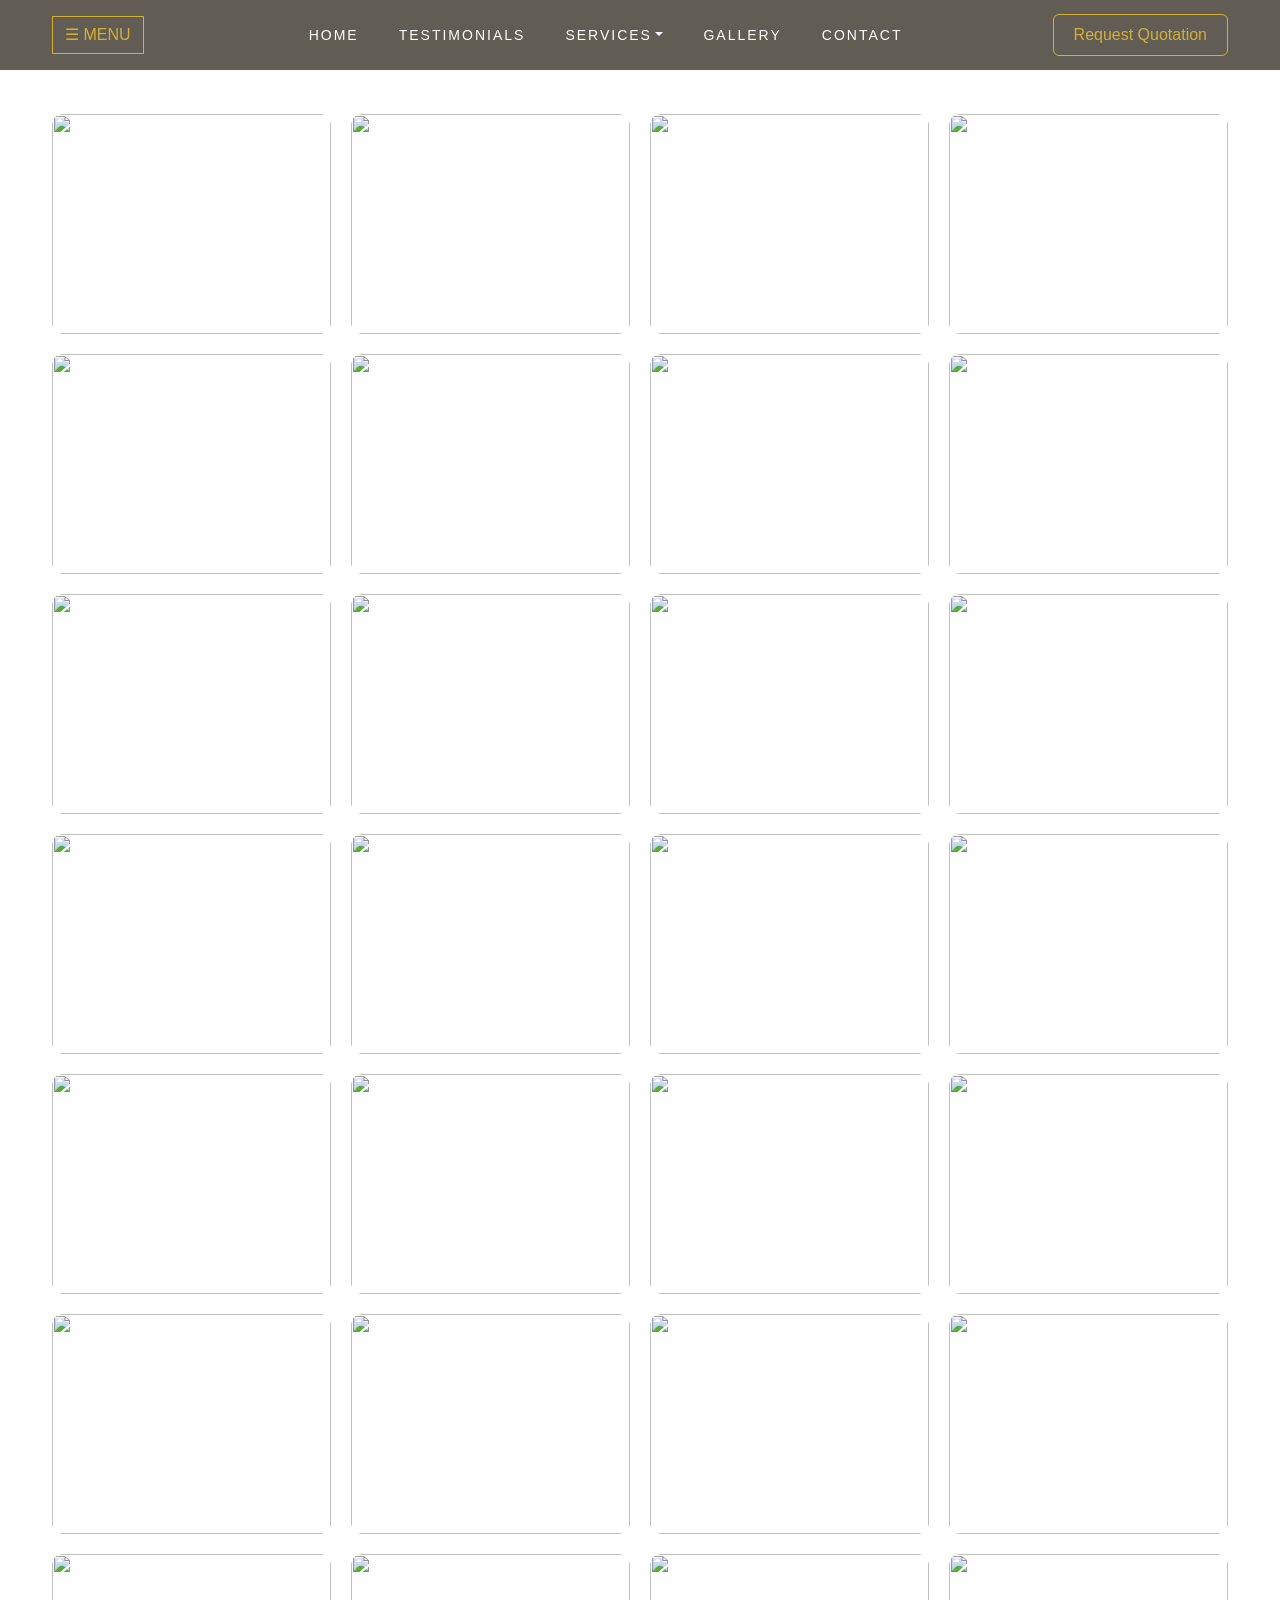
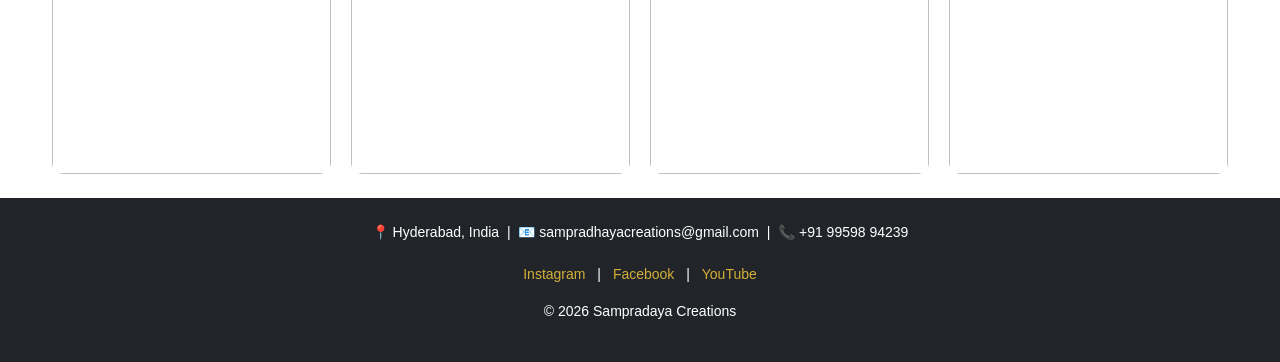
==== Gallery.html @ 61444fd0 "Add files via upload" ====
<!DOCTYPE html>
<html lang="en">
<head>
  <meta charset="UTF-8">
  <title>Gallery | Sampradayaa Creations</title>

  <link href="https://cdn.jsdelivr.net/npm/bootstrap@5.3.0/dist/css/bootstrap.min.css" rel="stylesheet">
  <link rel="stylesheet" href="style.css">

  <style>
    body {
      background: #ffffff;
      color: rgb(0, 0, 0);
    }
    body {
      padding-top: 90px; /* pushes content below navbar */
    }
    /* HEADER */
    .gallery-header {
      padding: 100px 0 40px;
      text-align: center;
    }

    .gallery-header h1 {
      font-weight: 300;
      letter-spacing: 2px;
    }

    /* FILTER BUTTONS */
    .filter-btns {
      text-align: center;
      margin-bottom: 40px;
    }

    .filter-btn {
      border: 1px solid #d4af37;
      color: #d4af37;
      background: transparent;
      padding: 8px 18px;
      margin: 5px;
      transition: 0.3s;
    }

    .filter-btn:hover,
    .filter-btn.active {
      background: #d4af37;
      color: black;
    }

    /* GRID */
    .gallery-grid {
      display: grid;
      grid-template-columns: repeat(4, 1fr);
      gap: 20px;
    }

    /* IMAGE CARD */
    .gallery-item {
      position: relative;
      overflow: hidden;
      border-radius: 10px;
      cursor: pointer;
    }

    .gallery-item img {
      width: 100%;
      height: 220px;
      object-fit: cover;
      border-radius: 10px;
    }

    /* HOVER EFFECT */
    .gallery-item:hover img {
      transform: scale(1.1);
    }

    .gallery-overlay {
      position: absolute;
      bottom: 0;
      z-index: 2;
      width: 100%;
      background: linear-gradient(to top, rgba(0,0,0,0.7), transparent);
      color: #d4af37;
      text-align: center;
      padding: 12px;
      opacity: 0;
      transition: 0.3s ease;
      font-size: 14px;
      letter-spacing: 1px;
    }
    .custom-navbar {
      background: rgb(98, 93, 84);
      transition: all 0.4s ease;
    }
    .gallery-item:hover .gallery-overlay {
      opacity: 1;
    }

    /* LIGHTBOX */
    .lightbox {
      position: fixed;
      top: 0;
      left: 0;
      width: 100%;
      height: 100%;
      background: rgba(166, 159, 159, 0.9);
      display: none;
      align-items: center;
      justify-content: center;
      z-index: 9999;
    }

    .lightbox img {
      max-width: 90%;
      max-height: 90%;
    }
    .footer {
  background: #1a1a1a;
  color: white;
  font-size: 14px;
}

.footer a {
  color: #d4af37;
  text-decoration: none;
  margin: 0 8px;
  transition: 0.3s;
}

.footer a:hover {
  color: white;
}
.category-overlay {
  position: fixed;
  top: 0;
  left: 0;
  width: 100%;
  height: 100%;
  background: rgba(0,0,0,0.8);
  display: none;
  justify-content: center;
  align-items: center;
  z-index: 9999;
}

.overlay-content-box {
  width: 90%;
  max-width: 1100px;
  background: rgba(255,255,255,0.05);
  backdrop-filter: blur(12px);
  padding: 30px;
  border-radius: 10px;
  position: relative;
}

.overlay-grid {
  display: grid;
  grid-template-columns: repeat(auto-fit, minmax(250px, 1fr));
  gap: 15px;
}

.overlay-grid img {
  width: 100%;
  height: 220px;
  object-fit: cover;
  border-radius: 8px;
  transition: 0.3s;
}

.overlay-grid img:hover {
  transform: scale(1.05);
}

.close-overlay {
  position: absolute;
  top: 10px;
  right: 15px;
  font-size: 22px;
  cursor: pointer;
  color: white;
}
.gallery-overlay-full {
  position: fixed;
  top: 0;
  left: 0;
  width: 100%;
  height: 100%;
  background: rgba(0,0,0,0.85);
  display: none;
  z-index: 9999;
}

.gallery-overlay-content {
  width: 90%;
  max-width: 1000px;
  margin: 80px auto;
  background: transparent;
  position: relative;
}

.gallery-scroll {
  display: grid;
  grid-template-columns: repeat(auto-fit, minmax(180px, 1fr));;
  gap: 20px;

  max-height: 80vh;
  overflow-y: auto;

  padding-right: 10px;
}

/* SCROLLBAR CLEAN */
.gallery-scroll::-webkit-scrollbar {
  width: 6px;
}
.gallery-scroll::-webkit-scrollbar-thumb {
  background: #d4af37;
  border-radius: 10px;
}

/* IMAGES */
.gallery-scroll img {
  width: 100%;
  height: 250px;
  object-fit: cover;

  border-radius: 10px;
  transition: 0.3s;
  cursor: pointer;
}
.gallery-scroll img:hover {
  transform: scale(1.02);
}

/* CLOSE BUTTON */
.close-btn-overlay {
  position: absolute;
  top: -40px;
  right: 0;
  font-size: 28px;
  color: white;
  cursor: pointer;
}
.gallery-overlay-full {
  animation: fadeIn 0.3s ease;
}

@keyframes fadeIn {
  from { opacity: 0; }
  to { opacity: 1; }
}
.container {
  max-width: 1200px;
}
.image-popup {
  position: fixed;
  top: 0;
  left: 0;

  width: 100%;
  height: 100%;

  background: rgba(0,0,0,0.95);

  display: none;
  justify-content: center;
  align-items: center;

  z-index: 10000;
}

.image-popup img {
  max-width: 90%;
  max-height: 90%;
  border-radius: 10px;
}

.popup-close {
  position: absolute;
  top: 20px;
  right: 35px;

  color: white;
  font-size: 40px;
  cursor: pointer;
}
  </style>
</head>

<body>
<!-- HEADER -->
<header>
  <nav class="navbar navbar-expand-lg fixed-top custom-navbar">
    <div class="container d-flex align-items-center">
      <!-- TOGGLER -->
      <button id="menuBtn" class="menu-toggle" onclick="toggleMenu()">☰ MENU</button>
      <!-- CENTER + RIGHT -->
      <div class="collapse navbar-collapse">
        <!-- CENTER MENU -->
        <ul class="navbar-nav mx-auto gap-4">
          <li class="nav-item"><a class="nav-link" href="index.html">HOME</a></li>
          <li class="nav-item"><a class="nav-link" href="index.html#testimonials">TESTIMONIALS</a></li>
          <!-- DROPDOWN -->
          <li class="nav-item dropdown">
            <a class="nav-link dropdown-toggle" href="index.html#services" data-bs-toggle="dropdown">SERVICES</a>
            <ul class="dropdown-menu">
              <li><a class="dropdown-item" href="index.html#services">Wedding Decor</a></li>
              <li><a class="dropdown-item" href="index.html#services">Wedding Management</a></li>
              <li><a class="dropdown-item" href="index.html#services">Corporate Events</a></li>
            </ul>
          </li>
          <li class="nav-item"><a class="nav-link" href="Gallery.html">GALLERY</a></li>
          <li class="nav-item"><a class="nav-link" href="Contact.html">CONTACT</a></li>
        </ul>
        <!-- RIGHT BUTTON -->
        <a href="#" class="btn quote-btn">Request Quotation</a>
      </div>
    </div>
  </nav>
</header>
<!-- GRID -->
<br>
<div class="container">
  <div class="gallery-grid">
    <!-- ITEM -->
    <div class="gallery-item" onclick="openGallery('EngagementCeremony')">
      <img src="Images/Engagement Ceremony 2.jpg">
      <div class="gallery-overlay">Engagement Ceremony</div>
    </div>
    <div class="gallery-item" onclick="openGallery('GaneshPooja')">
      <img src="Images/Ganesh Pooja 3.jpg">
      <div class="gallery-overlay">Ganesh Pooja</div>
    </div>
    <div class="gallery-item" onclick="openGallery('HomeDecor')">
      <img src="Images/Home Decor 11.jpg">
      <div class="gallery-overlay">Home Decor</div>
    </div>
    <div class="gallery-item" onclick="openGallery('Handra')">
      <img src="Images/Handra 4.jpg">
      <div class="gallery-overlay">Handra Decor</div>
    </div>
    <div class="gallery-item" onclick="openGallery('VaruluKallu')">
      <img src="Images/Varulu Kallu Pooja 3.jpg">
      <div class="gallery-overlay">Varulu Kallu Pooje(Kottanam)</div>
    </div>
    <div class="gallery-item" onclick="openGallery('HaldiDecor')">
      <img src="Images/Haldi Decor 7.jpg">
      <div class="gallery-overlay">Haldi Decor(Managala Snana)</div>
    </div>
    <div class="gallery-item" onclick="openGallery('SurugiNeeru')">
      <img src="Images/Surugi Neeru 2.png">
      <div class="gallery-overlay">Suruge Neeru</div>
    </div>
    <div class="gallery-item" onclick="openGallery('MehendiDecor')">
      <img src="Images/Mehendi Decor.png">
      <div class="gallery-overlay">Mehendi Ceremony</div>
    </div>
    <div class="gallery-item" onclick="openGallery('SangeethDecor')">
      <img src="Images/Venue Decor.jpg">
      <div class="gallery-overlay">Sangeeth Ceremony</div>
    </div>
    <div class="gallery-item" onclick="openGallery('GrandWelcome')">
      <img src="Images/Welcome Flower Path 3.jpg">
      <div class="gallery-overlay">Grand Welcome</div>
    </div>
    <div class="gallery-item" onclick="openGallery('StageDecor')">
      <img src="Images/Stage Decor 3.jpg">
      <div class="gallery-overlay">Stage Decor</div>
    </div>
    <div class="gallery-item" onclick="openGallery('VenueDecor')">
      <img src="Images/Venue Decor 8.jpg">
      <div class="gallery-overlay">Venue Decor</div>
    </div>
    <div class="gallery-item" onclick="openGallery('Rukwoth')">
      <img src="Images/Stage Decor.jpg">
      <div class="gallery-overlay">Rukwoth</div>
    </div>
    <div class="gallery-item" onclick="openGallery('MangalaGouriPooja')">
      <img src="Images/Mangala Gouri Pooja.jpg">
      <div class="gallery-overlay">Mangala Gouri Pooje</div>
    </div>
    <div class="gallery-item" onclick="openGallery('KashiYatra')">
      <img src="Images/Kashi Yatra 6.jpg">
      <div class="gallery-overlay">Kashi Yatra</div>
    </div>
    <div class="gallery-item" onclick="openGallery('Maduve')">
      <img src="Images/Wedding Rituals 3.jpg">
      <div class="gallery-overlay">Madve/Phere/Varmaala</div>
    </div>
    <div class="gallery-item" onclick="openGallery('Saptapadi')">
      <img src="Images/Saptapadi 3.jpg">
      <div class="gallery-overlay">Saptapadi</div>
    </div>
    <div class="gallery-item" onclick="openGallery('DollDisplay')">
      <img src="Images/Doll Display.jpg">
      <div class="gallery-overlay">Doll Display</div>
    </div>
    <div class="gallery-item" onclick="openGallery('BididhiMane')">
      <img src="Images/Bididhi Mane Arrangement 2.png">
      <div class="gallery-overlay">Bididhi mane arrangement(Groom's Room Decor)</div>
    </div>
    <div class="gallery-item" onclick="openGallery('VaraPoojeTrays')">
      <img src="Images/WE - Display Item 18.jpg">
      <div class="gallery-overlay">Vara Pooje Trays</div>
    </div>
    <div class="gallery-item" onclick="openGallery('BridalEntry')">
      <img src="Images/WE - Bridal Entry 3.jpg ">
      <div class="gallery-overlay">Bridal Entry Concepts</div>
    </div>
    <div class="gallery-item" onclick="openGallery('BhoomaBhojana')">
      <img src="Images/Bhooma Bhojana.png">
      <div class="gallery-overlay">Bhooma Bhojana</div>
    </div>
    <div class="gallery-item" onclick="openGallery('Gruhapravesha')">
      <img src="Images/Gruhapravesha Laxmi Pooja 2.jpg">
      <div class="gallery-overlay">Gruhapravesha Lakshmi Pooja</div>
    </div>
    <div class="gallery-item" onclick="openGallery('OtherItems')">
      <img src="Images/WE - Display Item 12.png">
      <div class="gallery-overlay">Other Items</div>
    </div>
    <div class="gallery-item" onclick="openGallery('BanthiBhojana')">
      <img src="Images/Venue Decor 11.jpg">
      <div class="gallery-overlay">Banthi Bhojana</div>
    </div>
    <div class="gallery-item" onclick="openGallery('Upanayana')">
      <img src="Images/Upanaraya Kuteera.jpg">
      <div class="gallery-overlay">Upanayana/Munjuve</div>
    </div>
    <div class="gallery-item" onclick="openGallery('MathruBhojana')">
      <img src="Images/Upanayana Mathru Bhojana.jpg">
      <div class="gallery-overlay">Maathru Bhojana</div>
    </div>
    <div class="gallery-item" onclick="openGallery('SatyanarayanaPooja')">
      <img src="Images/Satyanarayana Pooja 2.jpg">
      <div class="gallery-overlay">Satya Narayana Pooje</div>
    </div>
  </div>
</div>
<!-- LIGHTBOX -->
<div class="lightbox" id="lightbox" onclick="closeLightbox()">
  <img id="lightbox-img">
</div>
<div id="categoryOverlay" class="category-overlay" onclick="closeCategoryOverlay(event)">
  <div class="overlay-content-box">
    <span class="close-overlay" onclick="closeCategoryOverlay()">✕</span>
    <div id="overlayImages" class="overlay-grid"></div>
  </div>
</div>
<!-- OVERLAY -->
<div id="overlayMenu" class="overlay-menu">
  <button class="close-btn" onclick="toggleMenu()">✕</button>
    <div class="overlay-content">
      &nbsp;&nbsp;&nbsp;&nbsp;&nbsp;<a class="navbar-brand" href="#"><img src="SAMPRADAYaA EVENTS & CATERERS.png" alt="" style="height: 15rem;" ></a>
      <h5>EVENT CATOGORIES</h5>
      <ul class="event-list">
        <li><button class="event-btn">Wedding Decor</button></li>
        <li><button class="event-btn">Haldi & Mehendi</button></li>
        <li><button class="event-btn">Reception</button></li>
        <li><button class="event-btn">Catering</button></li>
      </ul>
      <p>
        📧 <a href="mailto:sampradhayacreations@gmail.com">Gmail</a>
      </p>
      <div class="social-links">
        <a href="#"><i class="fab fa-instagram"></i> Instagram</a>
        <a href="#"><i class="fab fa-facebook"></i> Facebook</a>
        <a href="#"><i class="fab fa-youtube"></i> YouTube</a>
      </div>
    </div>
</div>
<div id="galleryOverlay" class="gallery-overlay-full" onclick="closeGallery(event)">
  <div class="gallery-overlay-content">
    <span class="close-btn-overlay" onclick="closeGallery()">✕</span>
    <div id="galleryScroll" class="gallery-scroll"></div>
  </div>
</div>
<!-- IMAGE POPUP -->
<div id="imagePopup" class="image-popup" onclick="closeImagePopup()">
  <span class="popup-close">✕</span>
  <img id="popupImg">
</div>
<!-- FOOTER -->
<br>
<footer class="footer bg-dark text-white text-center py-4">
  <div class="d-flex justify-content-center">
    <span>📍 Hyderabad, India</span>&nbsp; | &nbsp;
    <span>📧 sampradhayacreations@gmail.com</span>&nbsp; | &nbsp;
    <span>📞 +91 99598 94239</span>  
  </div>
  <br>
  <div>
    <a href="#">Instagram</a> |
    <a href="#">Facebook</a> |
    <a href="#">YouTube</a>
  </div> 
  <p class="mt-3">© 2026 Sampradaya Creations</p>
</footer>
<script>
function filterGallery(category, el) {
  const items = document.querySelectorAll(".gallery-item");

  items.forEach(item => {
    item.style.display =
      category === "all" || item.classList.contains(category)
        ? "block"
        : "none";
  });

  document.querySelectorAll(".filter-btn").forEach(btn => btn.classList.remove("active"));
  el.classList.add("active");
}
</script>
<script>
  window.addEventListener("scroll", function () 
  {
    document.querySelector(".custom-navbar")
    .classList.toggle("scrolled", window.scrollY > 50);
  });
</script>
<script>
  function toggleMenu() 
  {
    const menu = document.getElementById("overlayMenu");
    const btn = document.getElementById("menuBtn");
    menu.classList.toggle("active");
    // hide/show button
    if (menu.classList.contains("active")) 
    {
      btn.style.display = "none";
    } else 
    {
      btn.style.display = "inline-block";
    }
  }
</script>
<script>
const galleryData = {
  EngagementCeremony: [
    "Images/Engagement Ceremony.jpg",
    "Images/Engagement Ceremony 2.jpg",
    "Images/Engagement Ceremony 3.jpg"
  ],

  HomeDecor: [
    "Images/Home Decor.jpg",
    "Images/Home Decor 2.png",
    "Images/Home Decor 3.png",
    "Images/Home Decor 4.png",
    "Images/Home Decor 5.png",
    "Images/Home Decor 6.jpg",
    "Images/Home Decor 7.jpg",
    "Images/Home Decor 8.jpg",
    "Images/Home Decor 9.jpg",
    "Images/Home Decor 10.jpg",
    "Images/Home Decor 11.jpg"
  ],

  Handra: [
    "Images/Handra.png",
    "Images/Handra 2.png",
    "Images/Handra 3.png",
    "Images/Handra 4.jpg",
    "Images/Handra 5.jpg"
  ],

  GaneshPooja: [
    "Images/Ganesh Pooja.jpg",
    "Images/Ganesh Pooja 2.jpg",
    "Images/Ganesh Pooja 3.jpg"
  ],

  VaruluKallu: [
    "Images/Varulu Kallu Pooja.jpg",
    "Images/Varulu Kallu Pooja 2.jpg",
    "Images/Varulu Kallu Pooja 3.jpg",
    "Images/Varulu Kallu Pooja 4.jpg",
    "Images/Varulu Kallu Pooja 5.jpg",
    "Images/Varulu Kallu Pooja 6.jpg",
    "Images/Varulu Kallu Pooja 7.jpg",
    "Images/Varulu Kallu Pooja 8.jpg",
    "Images/Varulu Kallu Pooja 9.jpg",
    "Images/Varulu Kallu Pooja 10.png"
  ],

  SurugiNeeru: [
    "Images/Surugi Neeru.png",
    "Images/Surugi Neeru 2.png"
  ],

  HaldiDecor: [
    "Images/Haldi Decor.png",
    "Images/Haldi Decor 2.png",
    "Images/Haldi Decor 3.jpg",
    "Images/Haldi Decor 4.jpg",
    "Images/Haldi Decor 5.jpg",
    "Images/Haldi Decor 6.jpg",
    "Images/Haldi Decor 7.jpg",
    "Images/Haldi Decor 8.jpg",
    "Images/Haldi Decor 9.jpg"
  ],

  MehendiDecor: [
    "Images/Mehendi Decor.png",
    "Images/Mehendi Decor 2.png",
    "Images/Mehendi Decor 3.png"
  ],

  SangeethDecor: [
    "Images/Venue Decor.jpg"
  ],

  StageDecor: [
    "Images/Stage Decor.jpg",
    "Images/Stage Decor 2.jpg",
    "Images/Stage Decor 3.jpg",
    "Images/Stage Decor 4.jpg",
    "Images/Stage Decor 5.jpg"
  ],

  VenueDecor: [
    "Images/Venue Decor.jpg",
    "Images/Venue Decor 2.jpg",
    "Images/Venue Decor 3.jpg",
    "Images/Venue Decor 4.jpg",
    "Images/Venue Decor 5.jpg",
    "Images/Venue Decor 6.jpg",
    "Images/Venue Decor 7.jpg",
    "Images/Venue Decor 8.jpg",
    "Images/Venue Decor 9.jpg",
    "Images/Venue Decor 10.jpg",
    "Images/Venue Decor 11.jpg"
  ],

  GrandWelcome: [
    "Images/Welcome Flower Path.jpg",
    "Images/Welcome Flower Path 2.jpg",
    "Images/Welcome Flower Path 3.jpg",
    "Images/Welcome Flower Path 4.jpg",
    "Images/Welcome Flower Path 5.png",
    "Images/Welcome Flower Path 6.png",
    "Images/Welcome Flower Path 7.png",
    "Images/Welcome Flower Path 8.jpg",
    "Images/Welcome Flower Path 9.jpg",
    "Images/Welcome Flower Path 10.jpg",
    "Images/Welcome Flower Path 11.jpg",
    "Images/Welcome Flower Path 12.jpg",
    "Images/Welcome Flower Path 13.jpg",
    "Images/Welcome Flower Path 14.jpg",
    "Images/Welcome Flower Path 15.jpg",
    "Images/Welcome Flower Path 16.jpg"
  ],

  Rukwoth: [
    "Images/WE - Display Item 13.png",
    "Images/WE - Display Item 14.png",
    "Images/WE - Display Item 15.png",
    "Images/WE - Display Item 16.jpg",
    "Images/WE - Display Item 17.jpg",
    "Images/WE - Display Item 18.jpg",
    "Images/WE - Display Item 19.jpg",
    "Images/WE - Display Item 20.jpg",
    "Images/WE - Display Item 21.jpg"
  ],

  MangalaGouriPooja: [
    "Images/Mangala Gouri Pooja.jpg",
    "Images/Mangala Gouri Pooja 2.png",
    "Images/Mangala Gouri Pooja 3.png",
    "Images/Mangala Gouri Pooja 4.jpg",
    "Images/Mangala Gouri Pooja 5.jpg",
    "Images/Mangala Gouri Pooja 6.jpg",
    "Images/WE - Maradha Bhagina.jpg",
    "Images/WE - Maradha Bhagina 2.jpg",
    "Images/WE - Maradha Bhagina 3.jpg",
    "Images/WE - Maradha Bhagina 4.png",
    "Images/WE - Maradha Bhagina 5.jpg",
    "Images/WE - Maradha Bhagina 6.png",
    "Images/WE - Maradha Bagina 7.jpg"
  ],

  KashiYatra: [
    "Images/Kashi Yatra.png",
    "Images/Kashi Yatra 2.png",
    "Images/Kashi Yatra 3.jpg",
    "Images/Kashi Yatra 4.jpg",
    "Images/Kashi Yatra 5.jpg",
    "Images/Kashi Yatra 6.jpg"
  ],

  Maduve: [
    "Images/Wedding Rituals.jfif",
    "Images/Wedding Rituals 2.jpg",
    "Images/Wedding Rituals 3.jpg"
  ],

  Saptapadi: [
    "Images/Saptapadi.jpg",
    "Images/Saptapadi 2.jpg",
    "Images/Saptapadi 3.jpg",
    "Images/Saptapadi 4.jpg",
    "Images/Saptapadi 5.jpg",
    "Images/Saptapadi 6.png",
    "Images/Saptapadi 7.png",
    "Images/Saptapadi 9.png",
    "Images/Saptapadi 10.jpg"
  ],

  DollDisplay: [
    "Images/Doll Display.jpg",
    "Images/Doll Display 2.jpg",
    "Images/Doll Display 3.png",
    "Images/Doll Display 4.jpg",
    "Images/Doll Display 5.jpg",
    "Images/Doll Display 6.jpg",
    "Images/Doll Display 7.jpg",
    "Images/Doll Display 8.jpg",
    "Images/Doll Display 9.jpg",
    "Images/Doll Display 10.jpg",
    "Images/Doll Display 11.jpg",
    "Images/Doll Display 12.jpg",
    "Images/Doll Display 13.jpg",
    "Images/Doll Display 14.jpg",
    "Images/Doll Display 15.jpg",
    "Images/Doll Display 16.jpg"
  ],

  BididhiMane: [
    "Images/Bididhi Mane Arrangement.jpg",
    "Images/Bididhi Mane Arrangement 2.png",
    "Images/Bididhi Mane Arrangement 3.png",
    "Images/Bididhi Mane Arrangement 4.png"
  ],

  VaraPoojeTrays: [
    "Images/WE - Display Item.jpg",
    "Images/WE - Display Item 2.jpg",
    "Images/WE - Display Item 3.jpg",
    "Images/WE - Display Item 4.jpg",
    "Images/WE - Display Item 5.jpg",
    "Images/WE - Display Item 6.jpg",
    "Images/WE - Display Item 7.jpg",
    "Images/WE - Display Item 8.jpg",
    "Images/WE - Display Item 9.jpg",
    "Images/WE - Display Item 10.jpg",
    "Images/WE - Display Item 11.jpg",
    "Images/WE - Display Item 12.png"
  ],

  BridalEntry: [
    "Images/WE - Bridal Entry.jpg",
    "Images/WE - Bridal Entry 2.jpg",
    "Images/WE - Bridal Entry 3.jpg"
  ],

  BhoomaBhojana: [
    "Images/Bhooma Bhojana.png",
    "Images/Bhooma Bhojana 2.png"
  ],

  Gruhapravesha: [
    "Images/Gruhapravesha Laxmi Pooja.jpg",
    "Images/Gruhapravesha Laxmi Pooja 2.jpg"
  ],

  BanthiBhojana: [
    "Images/Venue Decor 11.jpg"
  ],

  Upanayana: [
    "Images/Upanaraya Kuteera.jpg"
  ],

  MathruBhojana: [
    "Images/Upanayana Mathru Bhojana.jpg"
  ],

  SatyanarayanaPooja: [
    "Images/Satyanarayana pooja.jpg",
    "Images/Satyanarayana Pooja 2.jpg",
    "Images/Satyanarayana Pooja 3.jpg"
  ],

  OtherItems: [
    "Images/WE - Aarthi Plate.jpg",
    "Images/WE - Antharapata.png",
    "Images/WE - Antharapata 2.png",
    "Images/WE - Antharapata 3.jpg",
    "Images/WE - Antharapata 4.jpg",
    "Images/WE - Antharapata 5.jpg",
    "Images/WE - Antharapata 6.jpg",
    "Images/WE - Backdrop.png",
    "Images/WE - Decorated Coconut.png",
    "Images/WE - Decorated Cocunuts 2.jpg",
    "Images/WE - Decorated Cocunuts 3.jpg",
    "Images/WE - Decorated Cocunuts 4.jpg",
    "Images/WE - Decorated Cocunuts 5.jpg",
    "Images/WE - Decorated Pots.png",
    "Images/WE - Decorated Pots 2.jpg",
    "Images/WE - Decorated Pots 3.jpg",
    "Images/WE - Decorated Pots 4.jpg",
    "Images/WE - Decorated Pots 5.jpg",
    "Images/WE - Phalhara.png",
    "Images/WE - Phalhara 2.png",
    "Images/WE - Phalhara 3.png",
    "Images/WE - Return Gifts.jpg",
    "Images/WE - Return Gifts 2.jpg",
    "Images/WE - Return Gifts 3.jpg",
    "Images/WE - Thalambralu.jpg",
    "Images/WE - Thalambralu 2.png",
    "Images/WE - Thalambralu 3.jpg",
    "Images/WE - Thambulam.png",
    "Images/WE - Thambulam 2.png",
    "Images/WE - Vaniki.jpg",
    "Images/WE - Vaniki 2.png",
    "Images/Wedding Essentials.jpg"
  ]
};

function openGallery(category) {
  const overlay = document.getElementById("galleryOverlay");
  const container = document.getElementById("galleryScroll");

  container.innerHTML = "";

  galleryData[category].forEach(img => {
    container.innerHTML += `
      <img src="${img}" onclick="openImagePopup('${img}')">
    `;
  });

  overlay.style.display = "block";
}
function openImagePopup(imgSrc) {
  const popup = document.getElementById("imagePopup");
  const popupImg = document.getElementById("popupImg");

  popupImg.src = imgSrc;
  popup.style.display = "flex";
}

function closeImagePopup() {
  document.getElementById("imagePopup").style.display = "none";
}
function closeGallery(e) {
  if (!e || e.target.id === "galleryOverlay") {
    document.getElementById("galleryOverlay").style.display = "none";
  }
}
</script>
</body>
</html>
---- style.css ----
body {
  font-family: Arial, sans-serif;
}
.page-container {
  max-width: 1200px;
  margin: 0 auto;
}
.hero-wrapper {
  max-width: 1200px;
  margin: 0 auto;
  margin-top: 20px;
  border-radius: 10px;
  overflow: hidden;
}
.overlay-menu {
  left: calc((100% - 1200px)/2); /* aligns with container */
}
.hero-wrapper {
  box-shadow: 0 10px 30px rgba(0,0,0,0.2);
}
.nav-link {
  color: white !important;
}

.nav-link:hover {
  color: #d4af37 !important; /* gold */
}
/* Navbar base */
.custom-navbar {
  background: transparent;
  transition: all 0.4s ease;
}
.navbar-brand img {
  height: 12px;
}
/* On scroll */
.custom-navbar.scrolled {
  background: rgba(209, 199, 199, 0.85);
  backdrop-filter: blur(10px);
}
/* Nav links */
.nav-link {
  color: white !important;
  font-weight: 500;
  letter-spacing: 1px;
  transition: 0.3s;
}
.logo {
  height: 500px;
  width: auto;
}
.navbar {
  padding-top: 24px !important;
  padding-bottom: 24px !important;
}
.custom-navbar {
  height: 70px;
  display: flex;
  align-items: center;
}
.nav-link:hover {
  color: #d4af37 !important; /* gold */
}
/* Button */
.quote-btn {
  border: 1px solid #d4af37;
  color: #d4af37;
  padding: 6px 18px;
  transition: 0.3s;
}

.quote-btn:hover {
  background: #d4af37;
  color: black;
}
.nav-link {
  color: white !important;
  font-size: 14px;
  letter-spacing: 2px;
  font-weight: 500;
}
.hero {
  height: 100vh;
  background: url('https://images.unsplash.com/photo-1597157639073-69284dc0fdaf') center/cover no-repeat;
  position: relative;
  width: 100%;
  object-fit: cover;
}

.hero::before {
  content: "";
  position: absolute;
  width: 100%;
  height: 100%;
  background: rgba(0,0,0,0.5); /* dark overlay */
}

.hero-content {
  position: relative;
  top: 50%;
  transform: translateY(-50%);
}

.hero h1 {
  font-size: 60px;
  font-weight: 300;
}

.hero p {
  font-size: 18px;
  letter-spacing: 1px;
}
.custom-navbar {
  background: transparent;
}

.custom-navbar.scrolled {
  background: rgba(67, 57, 57, 0.9);
}
.quote-btn {
  border: 1px solid #d4af37;
  color: #d4af37;
  padding: 8px 20px;
}

.quote-btn:hover {
  background: #d4af37;
  color: black;
}
.overlay-menu {
  position: fixed;
  left: 0;
  top: 80px;
  width: 250px;
  height: 100%;
  background: rgba(0,0,0,0.5);
  backdrop-filter: blur(10px);
  color: white;
  padding: 20px;
  z-index: 1000;
}

.overlay-menu ul {
  list-style: none;
  padding: 0;
}

.overlay-menu a {
  color: #d4af37;
  text-decoration: none;
}
html {
  scroll-behavior: smooth;
}
.overlay-menu {
  position: fixed;
  top: 0;
  left: -300px; /* hidden */
  width: 260px;
  height: 100%;
  background: rgba(0,0,0,0.7);
  backdrop-filter: blur(12px);
  color: white;
  padding: 25px;
  transition: 0.4s ease;
  z-index: 2000;
}

/* When active */
.overlay-menu.active {
  left: 0;
}

/* Close button */
.close-btn {
  background: none;
  border: none;
  color: white;
  font-size: 20px;
  position: absolute;
  top: 15px;
  right: 15px;
  cursor: pointer;
}

/* Toggle button */
.menu-toggle {
  background: transparent;
  border: 1px solid #d4af37;
  color: #d4af37;
  padding: 6px 12px;
  margin-right: 15px;
}
/* Full width hero section */
.hero-full {
  width: 100%;
}

/* Keep content centered inside */
.hero-wrapper {
  max-width: 1200px;
  margin: 0 auto;
  overflow: hidden;
  border-radius: 10px;
}
.custom-navbar {
  width: 100%;
}
.event-btn {
  width: 100%;
  text-align: left;
  background: transparent;
  border: 1px solid rgba(212,175,55,0.3);
  color: white;
  padding: 10px;
  margin-bottom: 10px;
  transition: 0.3s;
}

.event-btn:hover {
  background: #d4af37;
  color: black;
  transform: translateX(5px);
}
.social-links a {
  display: block;
  color: #d4af37;
  margin-top: 10px;
  text-decoration: none;
  transition: 0.3s;
}

.social-links a i {
  margin-right: 8px;
}

.social-links a:hover {
  color: white;
}
.overlay-content {
  margin-top: 60px;
}

.overlay-content h5 {
  margin-bottom: 15px;
  font-weight: 500;
}
.carousel img {
  height: 600px;
  object-fit: cover;
}
.section-about {
  background: #f8f5f0; /* soft ivory */
  padding: 60px 0;
}
.section-about h2 {
  font-size: 36px;
  font-weight: 400;
  letter-spacing: 1px;
}
.subtitle {
  color: #777;
  margin-top: 10px;
}

.about-points {
  list-style: none;
  padding: 0;
  margin-top: 20px;
}

.about-points li {
  margin-bottom: 10px;
}

.about-card {
  background: white;
  padding: 30px;
  border-left: 4px solid #ffffff;
  box-shadow: 0 10px 30px rgba(0,0,0,0.1);
  font-style: italic;
}
.section-about {
  background: linear-gradient(to bottom, #fdfcf9, #4a3636);
}
.services-grid {
  display: grid;
  grid-template-columns: repeat(4, 1fr);
  gap: 30px;
}
.service-card {
  background: linear-gradient(to bottom, #fdfcf9, #f5efa3);
  border-radius: 10px;
  overflow: hidden;
  text-align: center;
  transition: 0.4s ease;
  cursor: pointer;
}
/* IMAGE */
.service-card img {
  width: 100%;
  height: 250px;
  object-fit: cover;
  transition: 0.4s ease;
}
/* TEXT */
.service-card h4 {
  padding: 15px;
  font-weight: 500;
}
/* 🔥 HOVER EFFECT */
.service-card:hover {
  transform: translateY(-10px);
  box-shadow: 0 15px 40px rgba(0,0,0,0.2);
}

/* IMAGE ZOOM */
.service-card:hover img {
  transform: scale(1.05);
}
.service-card:hover h4 {
  color: #0d0b04;
}
.testimonials-section {
  background: #f3f1cc; /* dark like your navbar */
  color: black;
  padding: 50px 0;
}
.testimonials-grid {
  display: grid;
  grid-template-columns: repeat(3, 1fr);
  gap: 30px;
  margin-top: 40px;
}
.testimonial-card {
  padding: 25px;
  background: #ddc16c;
  border-radius: 10px;
  transition: 0.4s ease;
  border: 1px solid rgba(255,255,255,0.1);
}
.testimonial-card:hover {
  transform: translateY(-8px);
  border-color: #d4af37;
  box-shadow: 0 15px 40px rgba(0,0,0,0.3);
}
.testimonial-card p {
  font-style: italic;
  font-size: 15px;
}
html {
  scroll-behavior: smooth;
}
#testimonials {
  scroll-margin-top: 70px;
}
.testimonial-card h5 {
  margin-top: 15px;
  color: #14130f;
  font-size: 14px;
}
.testimonials-grid {
  display: flex;
  gap: 20px;
  overflow-x: auto;
}
#testimonials:target {
  animation: highlight 1s ease;
}

@keyframes highlight {
  0% { background: rgba(212,175,55,0.2); }
  100% { background: transparent; }
}
.services-grid {
  display: grid;
  grid-template-columns: repeat(5, 1fr);
  gap: 25px;
  max-width: 1400px;
  margin: auto;
}

.service-card {
  background: linear-gradient(to bottom, #fdfcf9, #efe79c);
  border-radius: 12px;
  overflow: hidden;
  text-align: center;
  transition: 0.4s ease;
  cursor: pointer;

  display: flex;
  flex-direction: column;
  justify-content: space-between;

  height: 100%;
}

.service-card img {
  width: 100%;
  height: 240px;
  object-fit: cover;
}

.service-card h4 {
  padding: 18px 12px;
  font-size: 18px;
  min-height: 90px;

  display: flex;
  align-items: center;
  justify-content: center;
}

.service-card:hover {
  transform: translateY(-8px);
  box-shadow: 0 15px 40px rgba(0,0,0,0.2);
}
.about-section {
  margin-top: 90px;
  margin-bottom: 90px;
}

.about-wrapper {
  display: grid;
  grid-template-columns: 1fr 1fr;
  gap: 70px;

  align-items: center;

  background: #f8f4f1;

  padding: 70px;

  border-radius: 30px;
}

.about-tag {
  font-family: 'Montserrat', sans-serif;
  letter-spacing: 3px;
  font-size: 13px;
  color: #9a7b5f;
}

.about-left h2 {
  font-family: 'Cormorant Garamond', serif;

  font-size: 64px;
  line-height: 1.05;

  margin-top: 20px;
  margin-bottom: 30px;

  color: #2d201c;

  font-weight: 500;
}

.about-text {
  font-family: 'Montserrat', sans-serif;

  font-size: 17px;
  line-height: 2;

  color: #5d5149;

  margin-bottom: 18px;

  max-width: 90%;
}

.about-right {
  position: relative;
}

.main-about-img {
  width: 100%;
  height: 650px;

  object-fit: cover;

  border-radius: 25px;
}

.about-quote {
  position: absolute;

  bottom: 30px;
  left: -40px;

  background: rgba(255,255,255,0.92);

  backdrop-filter: blur(10px);

  padding: 24px 28px;

  border-radius: 18px;

  width: 320px;

  font-family: 'Cormorant Garamond', serif;
  font-size: 28px;
  line-height: 1.3;

  color: #3a2a24;

  box-shadow: 0 10px 30px rgba(0,0,0,0.1);
}

/* MOBILE */
@media(max-width: 992px) {

  .about-wrapper {
    grid-template-columns: 1fr;
    padding: 35px;
  }

  .about-left h2 {
    font-size: 46px;
  }

  .main-about-img {
    height: 450px;
  }

  .about-quote {
    left: 20px;
    width: calc(100% - 40px);
  }

  .about-text {
    max-width: 100%;
  }
}
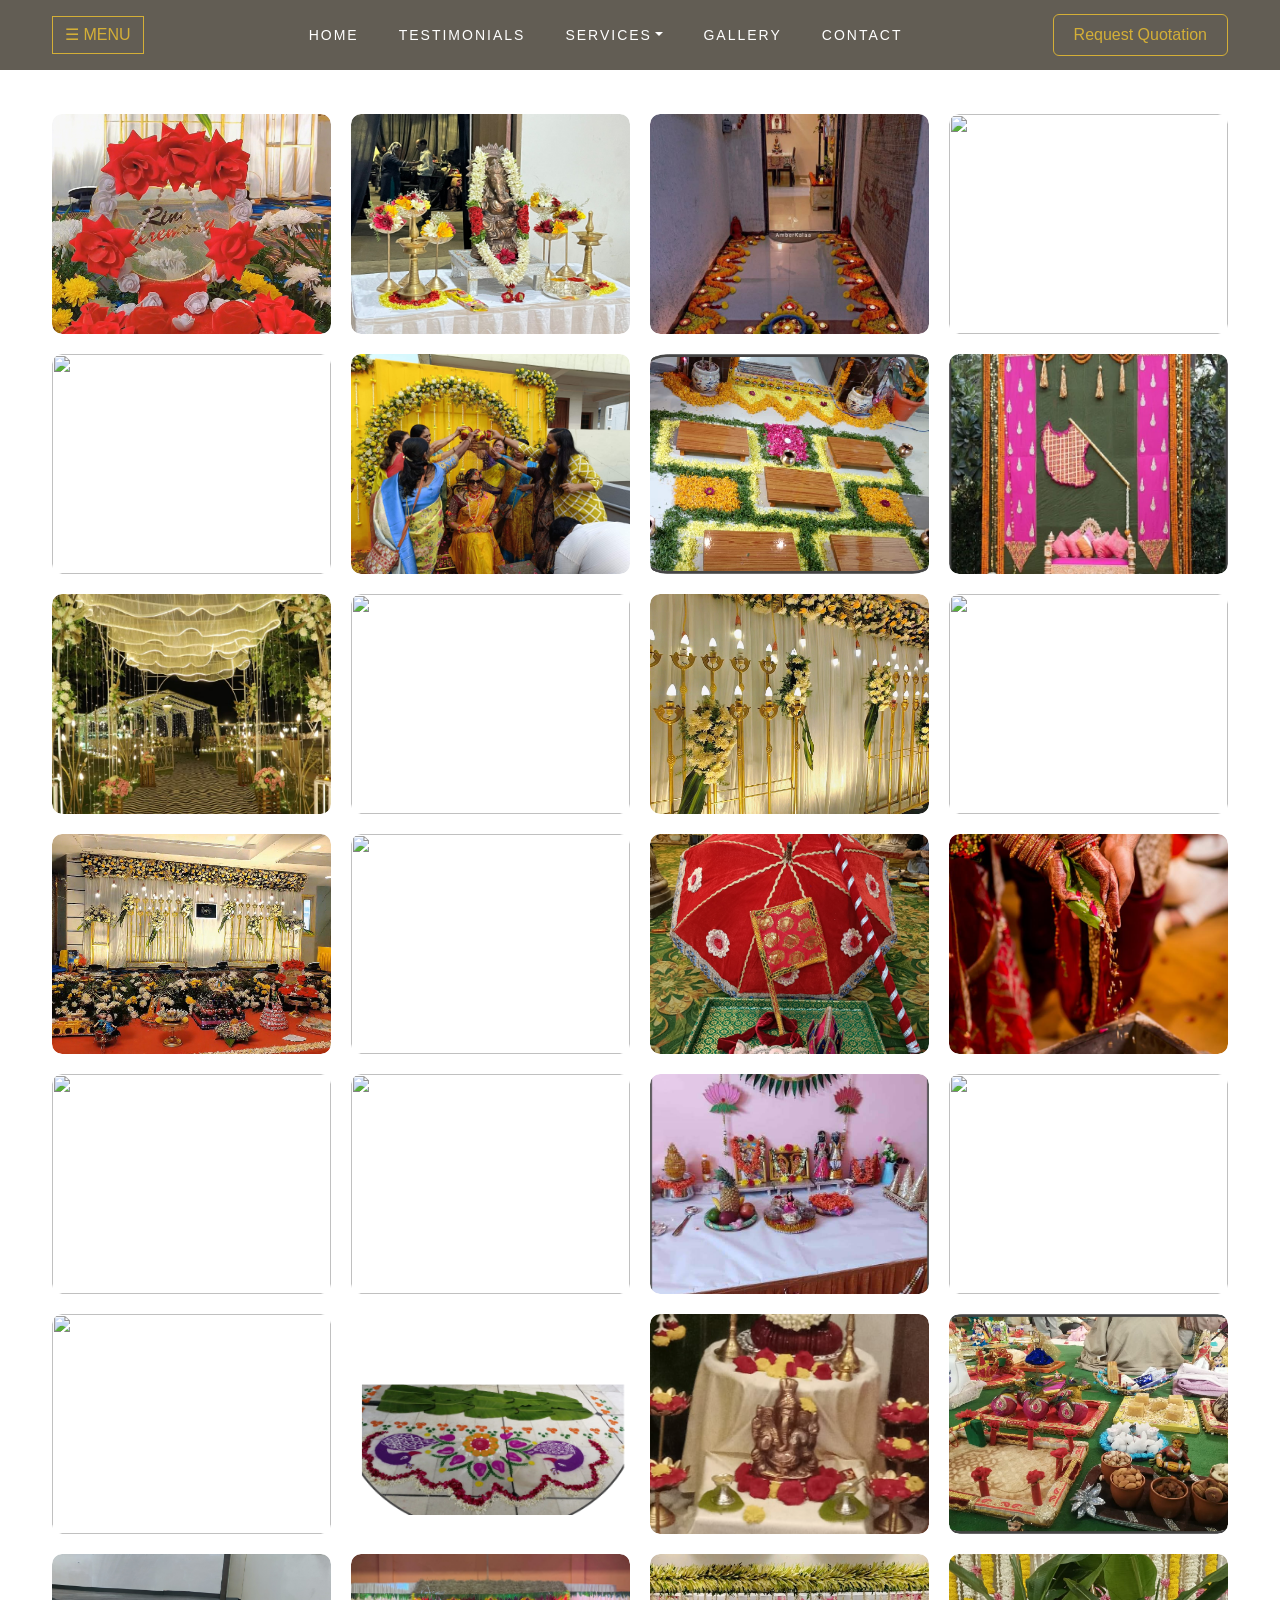
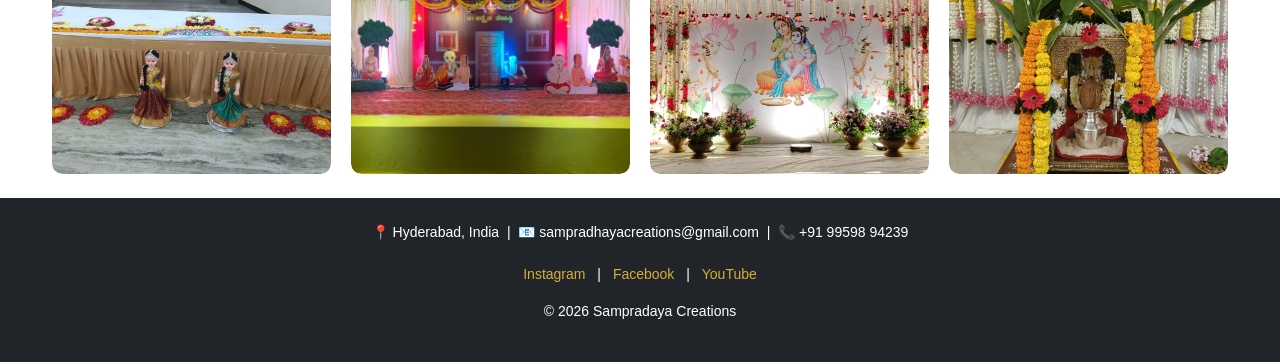
==== commit b6b45530: "header commit" ====
--- a/Gallery.html
+++ b/Gallery.html
@@ -6,7 +6,7 @@
 
   <link href="https://cdn.jsdelivr.net/npm/bootstrap@5.3.0/dist/css/bootstrap.min.css" rel="stylesheet">
   <link rel="stylesheet" href="style.css">
-
+  <link rel="icon" type="image/png" href="Sc Logo.png">
   <style>
     body {
       background: #ffffff;
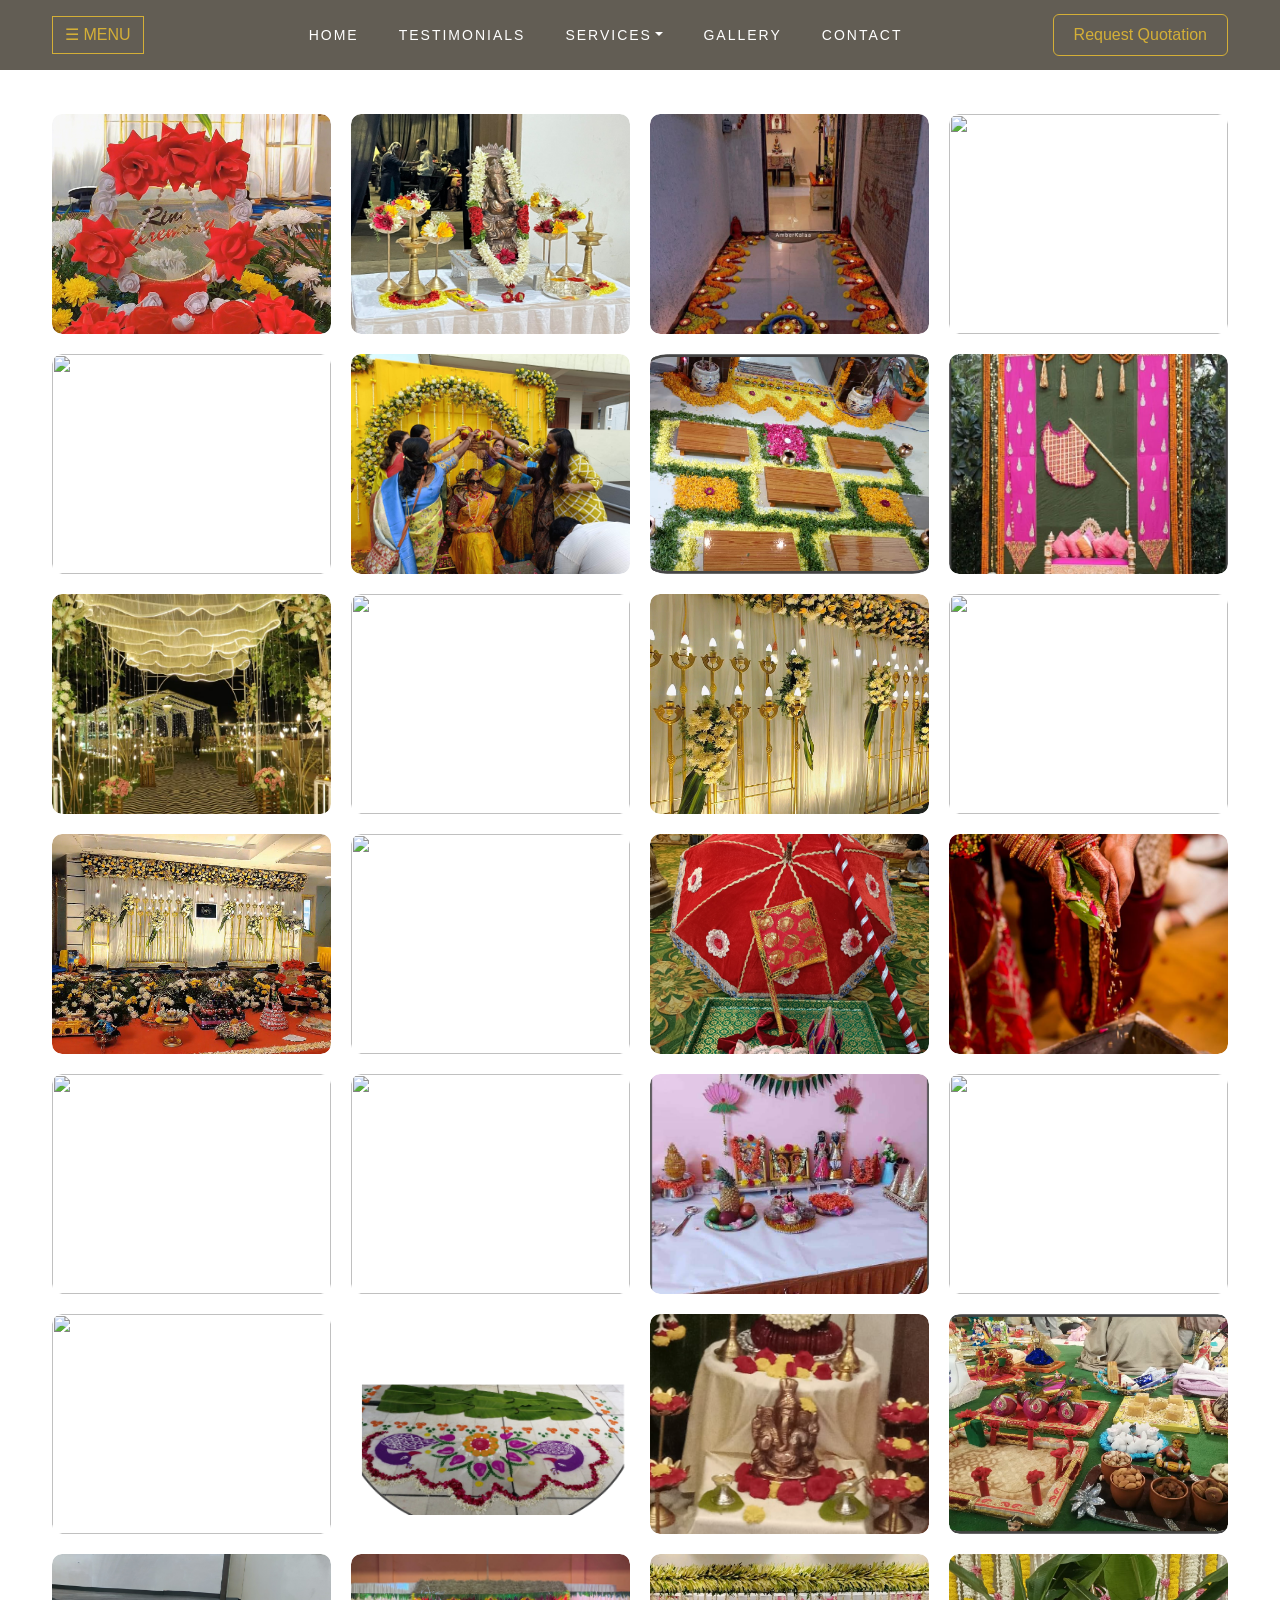
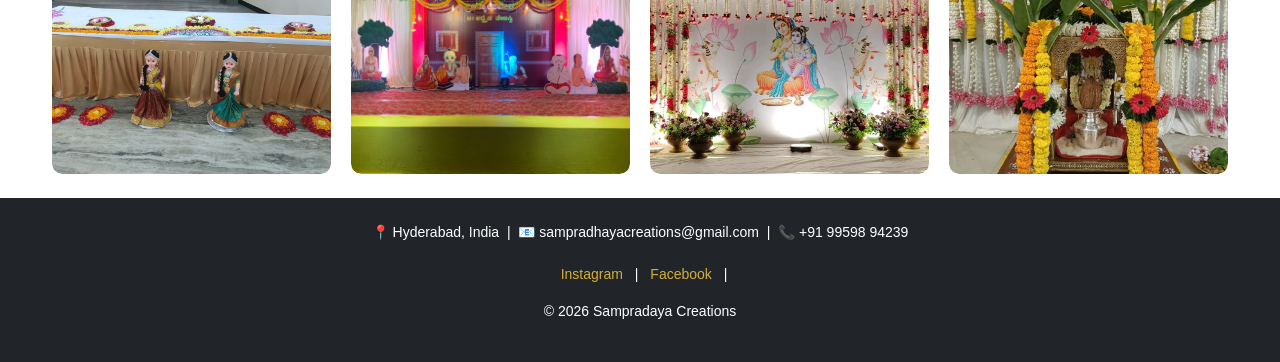
==== commit a5b72a1f: "gallery page update" ====
--- a/Gallery.html
+++ b/Gallery.html
@@ -301,16 +301,9 @@
           <li class="nav-item"><a class="nav-link" href="index.html">HOME</a></li>
           <li class="nav-item"><a class="nav-link" href="index.html#testimonials">TESTIMONIALS</a></li>
           <!-- DROPDOWN -->
-          <li class="nav-item dropdown">
-            <a class="nav-link dropdown-toggle" href="index.html#services" data-bs-toggle="dropdown">SERVICES</a>
-            <ul class="dropdown-menu">
-              <li><a class="dropdown-item" href="index.html#services">Wedding Decor</a></li>
-              <li><a class="dropdown-item" href="index.html#services">Wedding Management</a></li>
-              <li><a class="dropdown-item" href="index.html#services">Corporate Events</a></li>
-            </ul>
-          </li>
+          <li class="nav-item dropdown"><a class="nav-link dropdown-toggle" href="index.html#services" data-bs-toggle="dropdown">SERVICES</a></li>
           <li class="nav-item"><a class="nav-link" href="Gallery.html">GALLERY</a></li>
-          <li class="nav-item"><a class="nav-link" href="Contact.html">CONTACT</a></li>
+          <li class="nav-item"><a class="nav-link" href="https://docs.google.com/forms/d/e/1FAIpQLScqBWQOBlqK3epCWgEtMgONP6ORIgfDd1EBNc_XQJkuoNv2DQ/viewform?usp=publish-editor&urp=gmail_link">CONTACT</a></li>
         </ul>
         <!-- RIGHT BUTTON -->
         <a href="#" class="btn quote-btn">Request Quotation</a>
@@ -454,18 +447,18 @@
       &nbsp;&nbsp;&nbsp;&nbsp;&nbsp;<a class="navbar-brand" href="#"><img src="SAMPRADAYaA EVENTS & CATERERS.png" alt="" style="height: 15rem;" ></a>
       <h5>EVENT CATOGORIES</h5>
       <ul class="event-list">
-        <li><button class="event-btn">Wedding Decor</button></li>
-        <li><button class="event-btn">Haldi & Mehendi</button></li>
-        <li><button class="event-btn">Reception</button></li>
-        <li><button class="event-btn">Catering</button></li>
+        <li><button class="event-btn"><a href="index.html" target="_blank">HOME</a></button></li>
+                <li><button class="event-btn"><a href="index.html#testimonials" target="_blank">TESIMONIALS</a></button></li>
+                <li><button class="event-btn"><a href="index.html#services" target="_blank">SERVICES</a></button></li>
+                <li><button class="event-btn"><a href="Gallery.html">GALLERY</a></button></li>
+                <li><button class="event-btn"><a href="https://docs.google.com/forms/d/e/1FAIpQLScqBWQOBlqK3epCWgEtMgONP6ORIgfDd1EBNc_XQJkuoNv2DQ/viewform?usp=publish-editor" target="_blank">CONTACT</a></button></li>
       </ul>
       <p>
         📧 <a href="mailto:sampradhayacreations@gmail.com">Gmail</a>
       </p>
       <div class="social-links">
-        <a href="#"><i class="fab fa-instagram"></i> Instagram</a>
-        <a href="#"><i class="fab fa-facebook"></i> Facebook</a>
-        <a href="#"><i class="fab fa-youtube"></i> YouTube</a>
+        <a href="https://www.instagram.com/sampradayaa__creations/"><i class="fab fa-instagram"></i> Instagram</a>
+        <a href="https://www.facebook.com/profile.php?id=61588923308963"><i class="fab fa-facebook"></i> Facebook</a>
       </div>
     </div>
 </div>
@@ -490,9 +483,8 @@
   </div>
   <br>
   <div>
-    <a href="#">Instagram</a> |
-    <a href="#">Facebook</a> |
-    <a href="#">YouTube</a>
+    <a href="https://www.instagram.com/sampradayaa__creations/">Instagram</a> |
+    <a href="https://www.facebook.com/profile.php?id=61588923308963">Facebook</a> |
   </div> 
   <p class="mt-3">© 2026 Sampradaya Creations</p>
 </footer>
